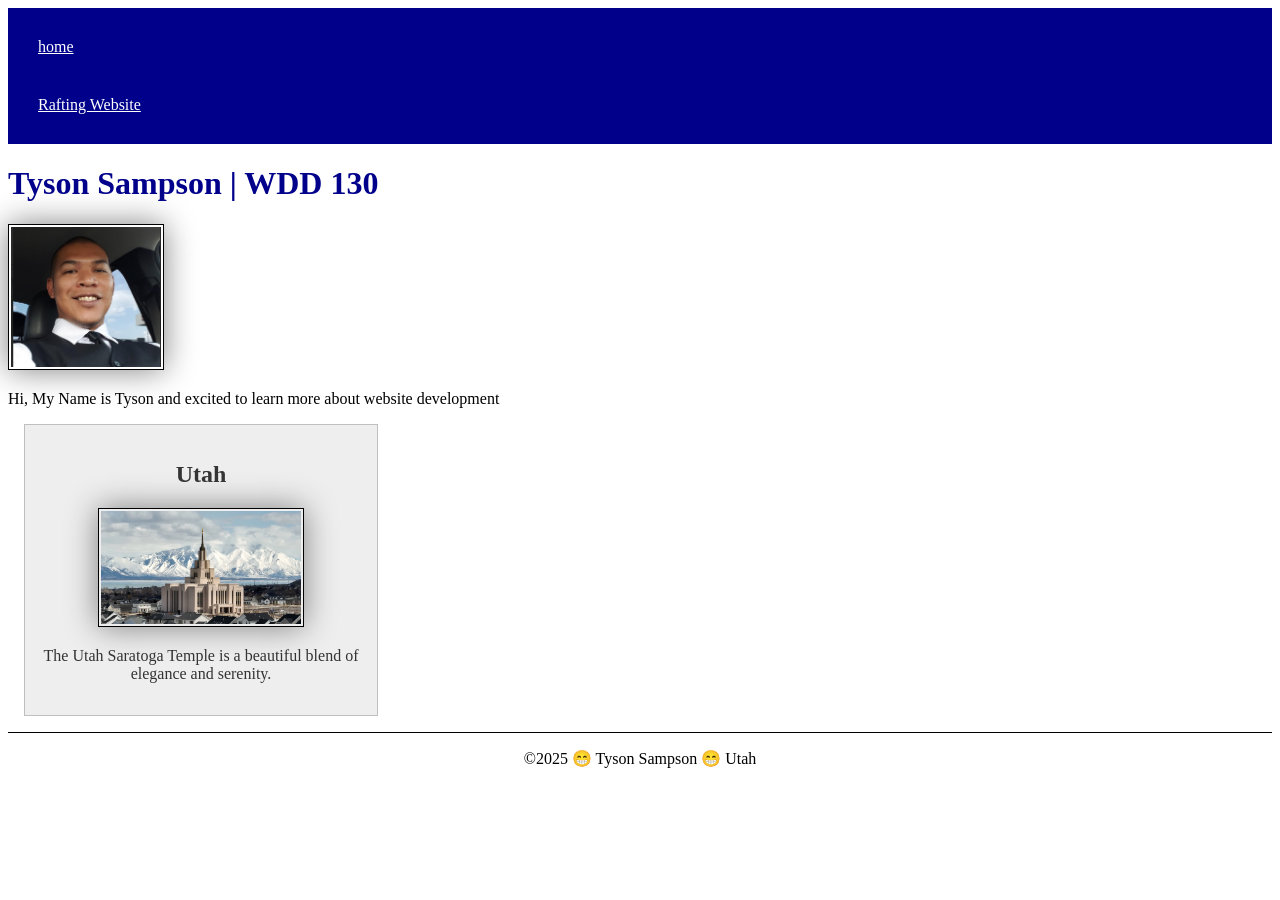
==== index.html @ 6fbd7d48 "css updates #2" ====
<!DOCTYPE html>
<html lang="en-US">
<head>
    <meta charset="utf-8">
    <meta name="viewport" content="width=device-width,initial-scale=1.0">
    <title>Tyson Sampson | WDD 130</title>
    <meta name="Description" content="Learning and growing a broader knowledge of website designing">
    <meta name="Author" content="Tyson Sampson">
    <link rel="stylesheet" href="styles/styles.css">
</head>
<body>
    <header>
        <nav>
            <a href="#">home</a>
            <a href="wwr/">Rafting Website</a>
        </nav>
    </header>
    <main>
        <h1>Tyson Sampson | WDD 130</h1>
        <img src="images/profile.jpg" alt="Hello My Name is Tyson Sampson" width="200">
        <p>Hi, My Name is Tyson and excited to learn more about website development</p>
    </main>
    <aside>
        <h2>Utah</h2>
        <img src="images/Saratoga-Springs-1-Temple.webp" alt="Utah Landscape">
        <p>The Utah Saratoga Temple is a beautiful blend of elegance and serenity.</p>
    </aside>
    <footer>
        <p>©2025 😁 Tyson Sampson 😁 Utah</p>
    </footer>
</body>
</html>
---- styles/styles.css ----
nav {
    background-color: darkblue;
    padding: 10px;
}
nav a {
    color: white;
    display: block;
    padding: 20px;
}
h1 {
    color: darkblue;
}
img {
    width: 150px;
    height: auto;
    border: 1px solid black;
    padding: 2px;
    box-shadow: 0 0 30px gray;
}
p {
    padding: 10px;
}
main {
    max-width: 840px;
}
aside {
    width: 20rem;
    margin: 1rem;
    border: 1px solid rgb(0 0 0 / 0.2);
    padding: 1rem;
    background-color: #eee;
    color: #333;
    text-align: center;
}
aside img {
    width: 200px;
    height: auto;
}
main img {
    width: 150px;
    height: auto;
}
p {
    padding: 0;
}
footer {
    margin-top: 15px;
    border-top: 1px solid #000;
    text-align: center;
}
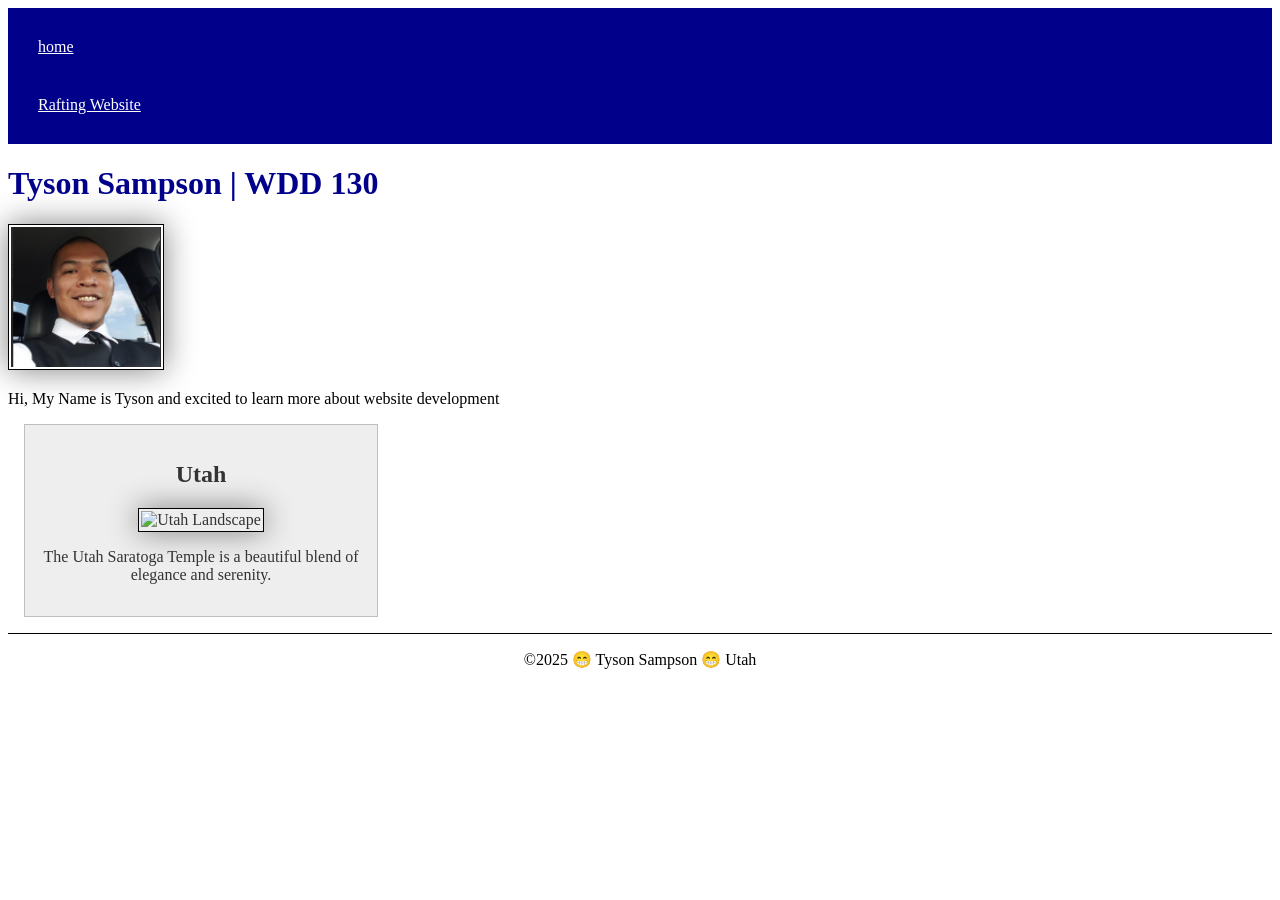
==== commit 5d8c0181: "image correction" ====
--- a/index.html
+++ b/index.html
@@ -23,7 +23,7 @@
     </main>
     <aside>
         <h2>Utah</h2>
-        <img src="images/Saratoga-Springs-1-Temple.webp" alt="Utah Landscape">
+        <img src="images/saratoga-springs-1-temple.webp" alt="Utah Landscape">
         <p>The Utah Saratoga Temple is a beautiful blend of elegance and serenity.</p>
     </aside>
     <footer>
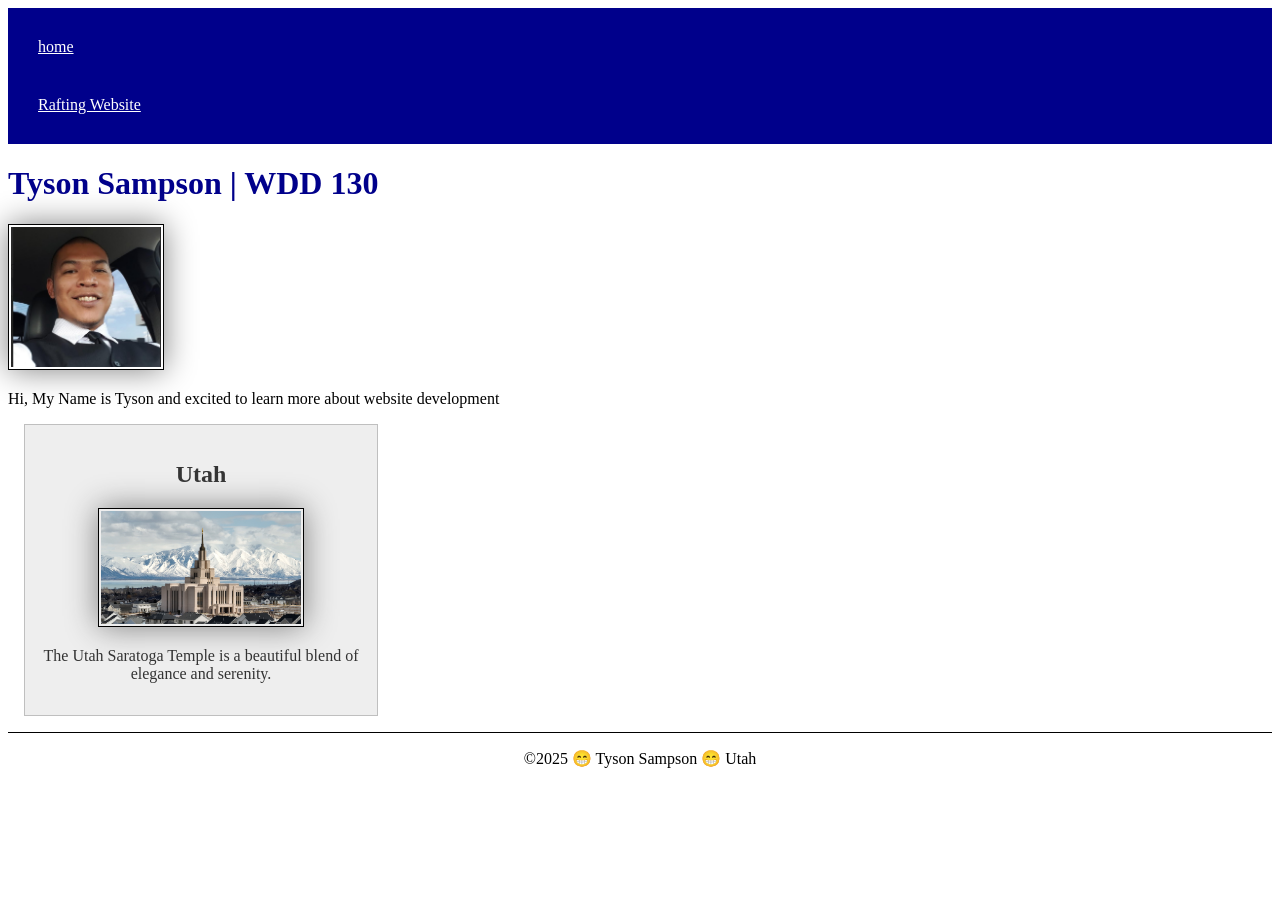
==== commit ebb9cae9: "img updates" ====
--- a/index.html
+++ b/index.html
@@ -5,7 +5,7 @@
     <meta charset="utf-8">
     <meta name="viewport" content="width=device-width,initial-scale=1.0">
     <title>Tyson Sampson | WDD 130</title>
-    <meta name="Description" content="Learning and growing a broader knowledge of website designing">
+    <meta name="Description" content="Explore the essentials of website design, from layout to functionality, and learn how to create visually stunning and user friendly websites">
     <meta name="Author" content="Tyson Sampson">
     <link rel="stylesheet" href="styles/styles.css">
 </head>
@@ -23,7 +23,7 @@
     </main>
     <aside>
         <h2>Utah</h2>
-        <img src="images/saratoga-springs-1-temple.webp" alt="Utah Landscape">
+        <img src="images/saratoga-springs-temple.jpg" alt="Utah Landscape">
         <p>The Utah Saratoga Temple is a beautiful blend of elegance and serenity.</p>
     </aside>
     <footer>
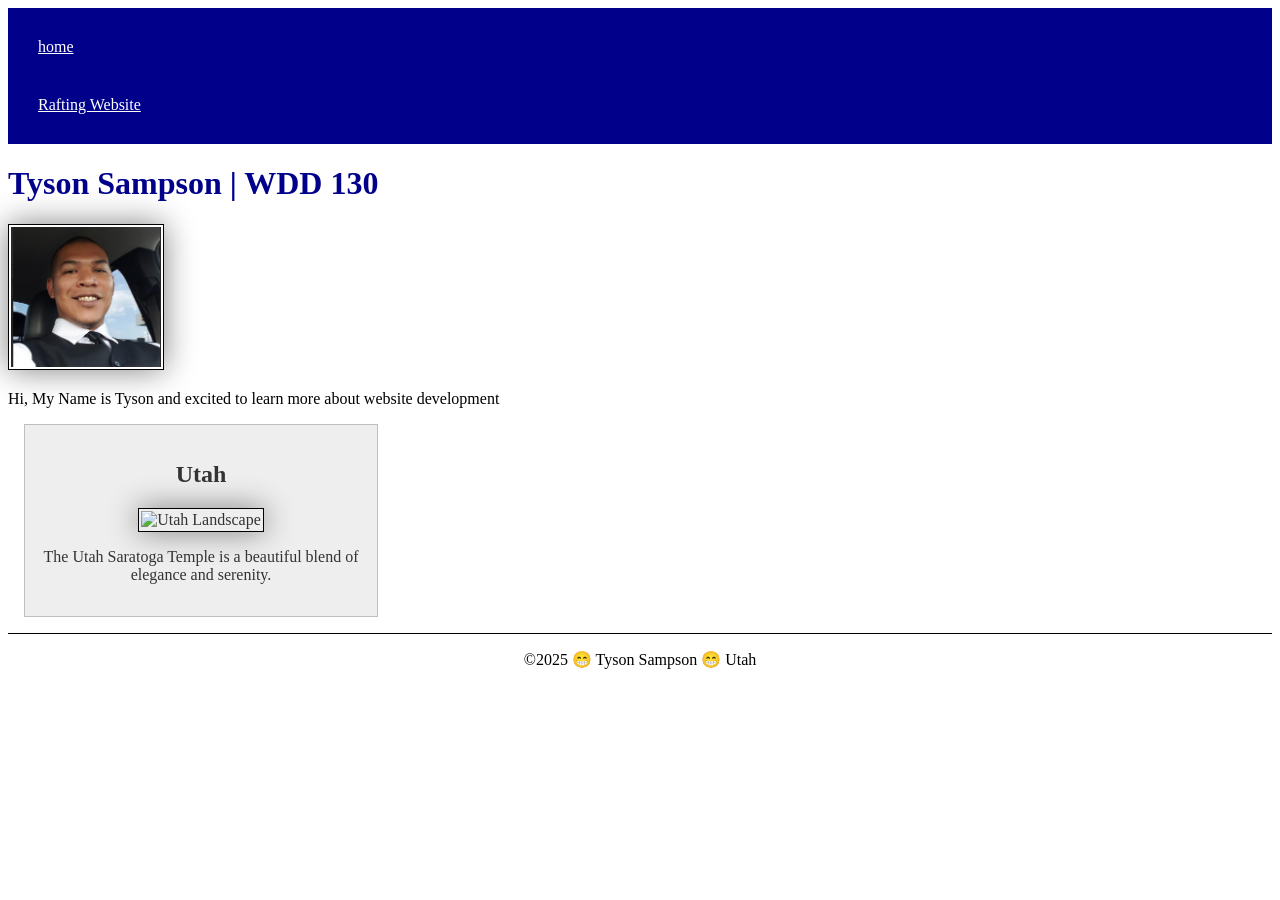
==== commit 0ece898d: "img name update" ====
--- a/index.html
+++ b/index.html
@@ -5,8 +5,8 @@
     <meta charset="utf-8">
     <meta name="viewport" content="width=device-width,initial-scale=1.0">
     <title>Tyson Sampson | WDD 130</title>
-    <meta name="Description" content="Explore the essentials of website design, from layout to functionality, and learn how to create visually stunning and user friendly websites">
-    <meta name="Author" content="Tyson Sampson">
+    <meta name="description" content="Explore the essentials of website design, from layout to functionality, and learn how to create visually stunning and user friendly websites">
+    <meta name="author" content="Tyson Sampson">
     <link rel="stylesheet" href="styles/styles.css">
 </head>
 <body>
@@ -23,7 +23,7 @@
     </main>
     <aside>
         <h2>Utah</h2>
-        <img src="images/saratoga-springs-temple.jpg" alt="Utah Landscape">
+        <img src="" alt="Utah Landscape">
         <p>The Utah Saratoga Temple is a beautiful blend of elegance and serenity.</p>
     </aside>
     <footer>
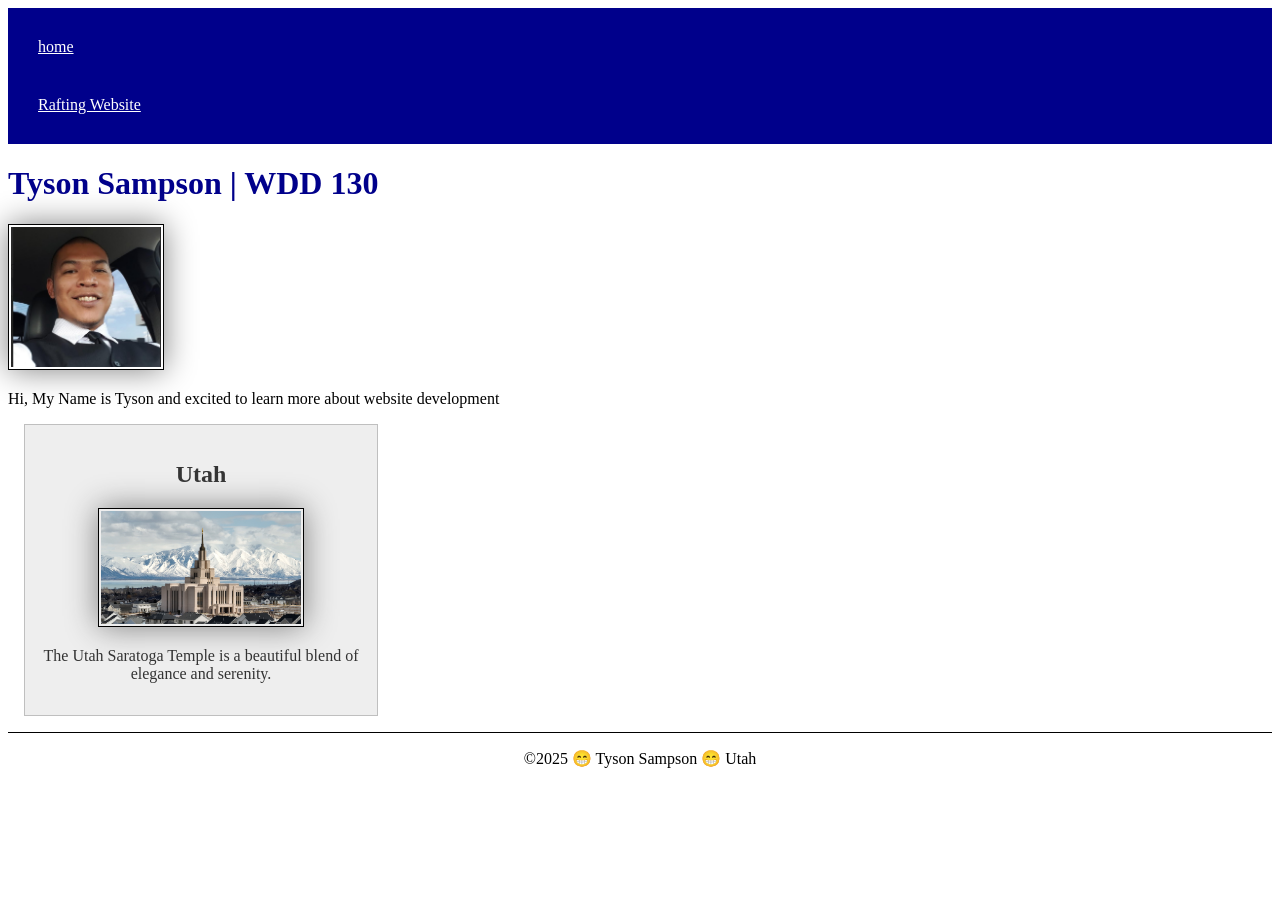
==== commit ef2b7cdb: "img name update 2" ====
--- a/index.html
+++ b/index.html
@@ -23,7 +23,7 @@
     </main>
     <aside>
         <h2>Utah</h2>
-        <img src="" alt="Utah Landscape">
+        <img src="images/saratoga-temple.jpg" alt="Utah Landscape">
         <p>The Utah Saratoga Temple is a beautiful blend of elegance and serenity.</p>
     </aside>
     <footer>
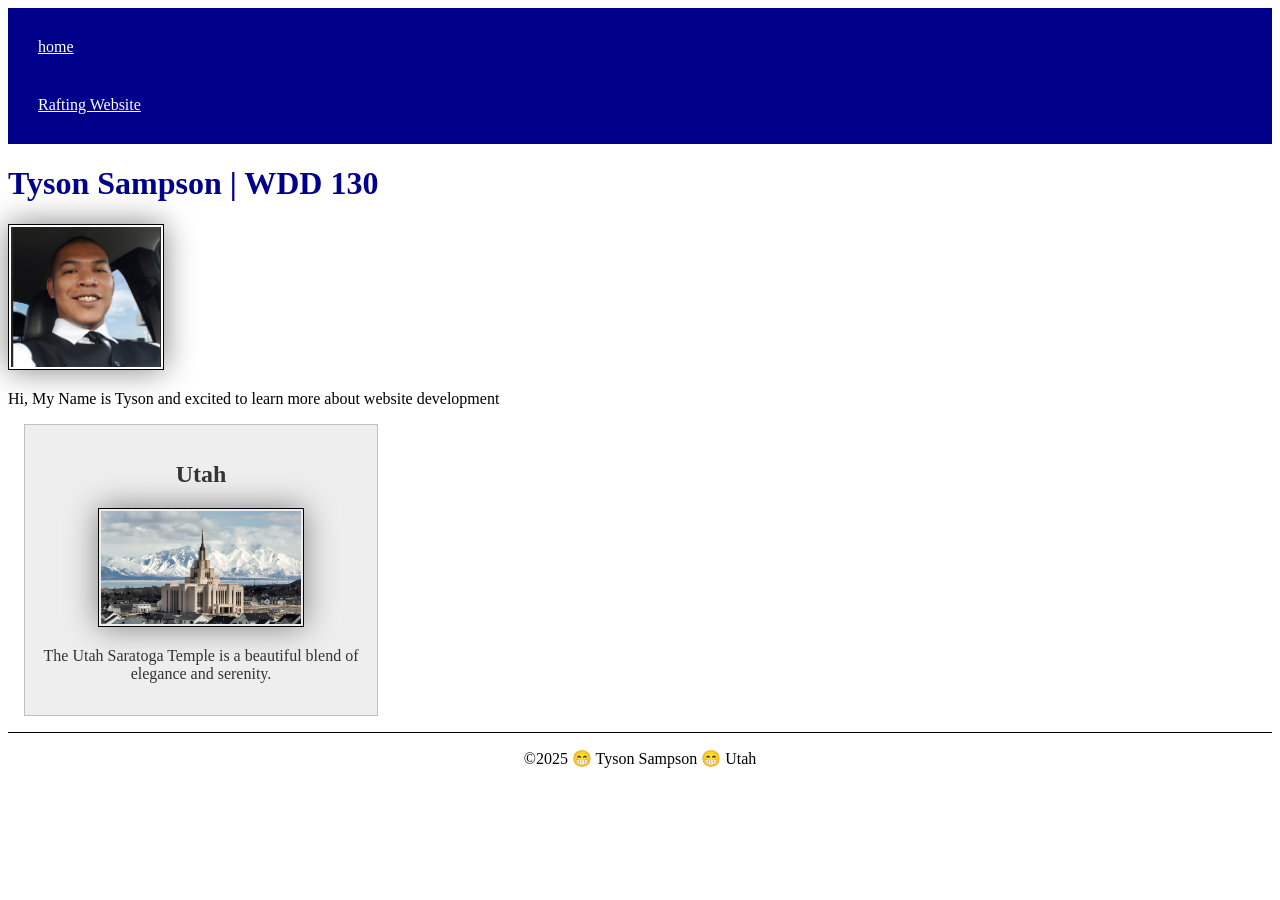
==== commit 8fb11d4d: "img update 4" ====
--- a/index.html
+++ b/index.html
@@ -23,7 +23,7 @@
     </main>
     <aside>
         <h2>Utah</h2>
-        <img src="images/saratoga-temple.jpg" alt="Utah Landscape">
+        <img src="images/saratoga-temple.webp" alt="Utah Landscape">
         <p>The Utah Saratoga Temple is a beautiful blend of elegance and serenity.</p>
     </aside>
     <footer>
